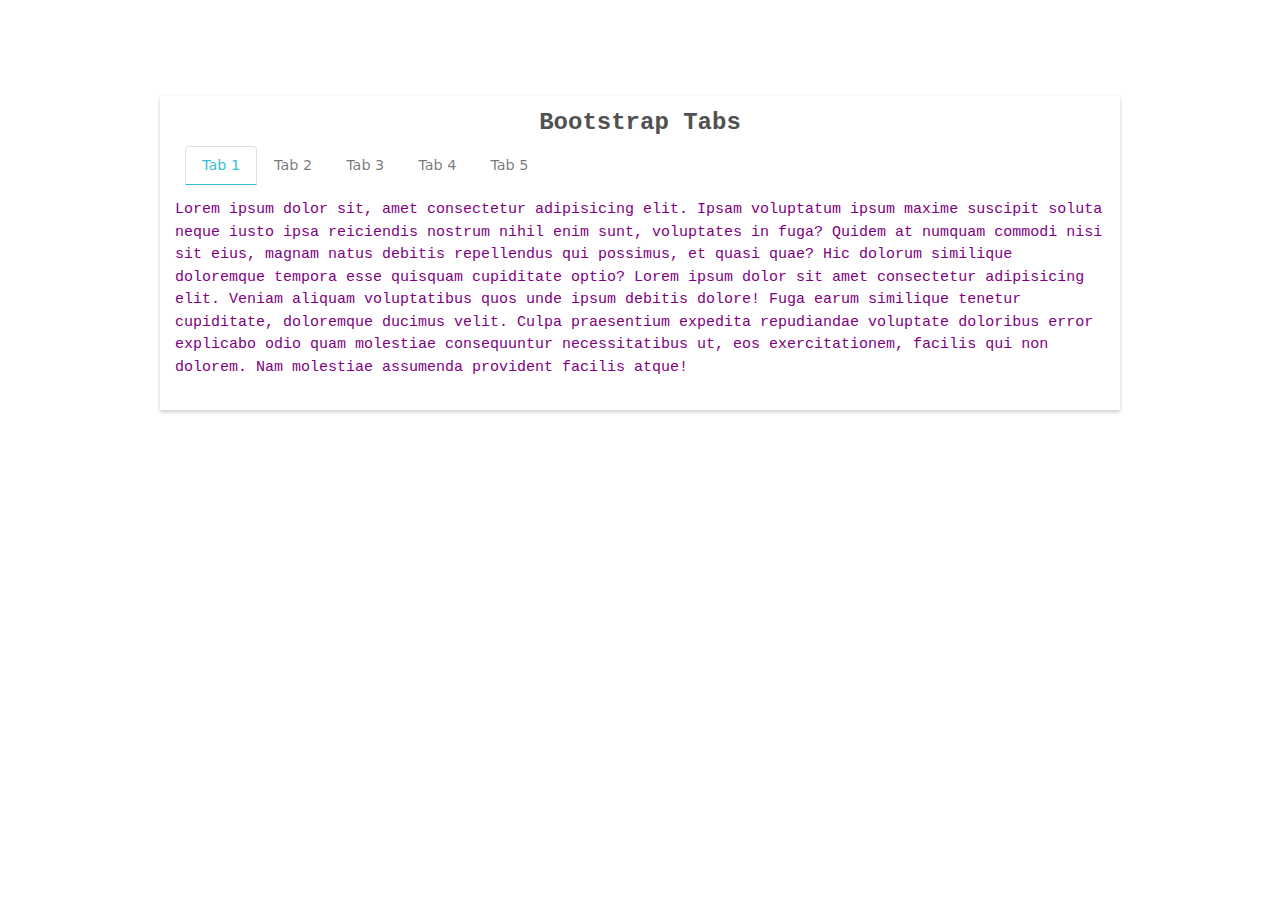
==== index.html @ f2017832 "add file" ====
<!DOCTYPE html>
<html lang="en">
<head>
    <meta charset="utf-8">
    <meta content="width=device-width, initial-scale=1.0" name="viewport">
    <meta content="" name="keywords">
    <meta content="" name="description">
    <!-- Libraries Stylesheet -->
    <!-- Bootstrap Stylesheet -->
    <link href="./assets/css/bootstrap.min.css" rel="stylesheet">
    <!-- custom css stylesheet -->
    <link rel="stylesheet" href="./assets/css/stylesheet.css">
    <title>bootstrap Tab| Home 1</title>
</head>
<body>
    <section class="main-div">
        <div class="card">
            <div class="text-center">
                <h1>Bootstrap Tabs</h1>
            </div>
            <div class="row">
                <div class="col-lg-12">
                    <nav>
                        <div class="nav nav-tabs" id="nav-tab" role="tablist">
                            <button class="nav-link active" id="company-information-tab" data-bs-toggle="tab"
                                data-bs-target="#company-information" type="button" role="tab"
                                aria-controls="company-information" aria-selected="true">Tab 1</button>
                            <button class="nav-link" id="nav-profile-tab" data-bs-toggle="tab"
                                data-bs-target="#account-representatives" type="button" role="tab"
                                aria-controls="account-representatives" aria-selected="false">Tab 2</button>
                            <button class="nav-link" id="nav-contact-tab" data-bs-toggle="tab"
                                data-bs-target="#change-password" type="button" role="tab"
                                aria-controls="change-password" aria-selected="false">Tab 3</button>
                            <button class="nav-link" id="nav-contact-tab" data-bs-toggle="tab" data-bs-target="#billing"
                                type="button" role="tab" aria-controls="billing" aria-selected="false">Tab 4</button>
                            <button class="nav-link" id="nav-contact-tab" data-bs-toggle="tab"
                                data-bs-target="#business-logo" type="button" role="tab" aria-controls="business-logo"
                                aria-selected="false">Tab 5</button>

                        </div>
                    </nav>
                    <div class="tab-content" id="nav-tabContent">
                        <div class="tab-pane  show active" id="company-information" role="tabpanel"
                            aria-labelledby="company-information-tab">
                            <p>Lorem ipsum dolor sit, amet consectetur adipisicing elit. Ipsam voluptatum ipsum maxime
                                suscipit soluta neque iusto ipsa reiciendis nostrum nihil enim sunt, voluptates in fuga?
                                Quidem at numquam commodi nisi sit eius, magnam natus debitis repellendus qui possimus,
                                et quasi quae? Hic dolorum similique doloremque tempora esse quisquam cupiditate optio?
                                Lorem ipsum dolor sit amet consectetur adipisicing elit. Veniam aliquam voluptatibus
                                quos unde ipsum debitis dolore! Fuga earum similique tenetur cupiditate, doloremque
                                ducimus velit. Culpa praesentium expedita repudiandae voluptate doloribus error
                                explicabo odio quam molestiae consequuntur necessitatibus ut, eos exercitationem,
                                facilis qui non dolorem. Nam molestiae assumenda provident facilis atque!
                            </p>
                        </div>
                        <div class="tab-pane " id="account-representatives" role="tabpanel"
                            aria-labelledby="account-representatives-tab">
                            <p class="p1">Lorem ipsum dolor sit, amet consectetur adipisicing elit. Ipsam voluptatum ipsum maxime
                                suscipit soluta neque iusto ipsa reiciendis nostrum nihil enim sunt, voluptates in fuga?
                                Quidem at numquam commodi nisi sit eius, magnam natus debitis repellendus qui possimus,
                                et quasi quae? Hic dolorum similique doloremque tempora esse quisquam cupiditate optio?
                                Lorem ipsum dolor sit amet consectetur adipisicing elit. Veniam aliquam voluptatibus
                                quos unde ipsum debitis dolore! Fuga earum similique tenetur cupiditate, doloremque
                                ducimus velit. Culpa praesentium expedita repudiandae voluptate doloribus error
                                explicabo odio quam molestiae consequuntur necessitatibus ut, eos exercitationem,
                                facilis qui non dolorem. Nam molestiae assumenda provident facilis atque!
                            </p>
                        </div>
                        <div class="tab-pane " id="change-password" role="tabpanel"
                            aria-labelledby="change-password-tab">
                            <p class="p2">Lorem ipsum dolor sit, amet consectetur adipisicing elit. Ipsam voluptatum ipsum maxime
                                suscipit soluta neque iusto ipsa reiciendis nostrum nihil enim sunt, voluptates in fuga?
                                Quidem at numquam commodi nisi sit eius, magnam natus debitis repellendus qui possimus,
                                et quasi quae? Hic dolorum similique doloremque tempora esse quisquam cupiditate optio?
                                Lorem ipsum dolor sit amet consectetur adipisicing elit. Veniam aliquam voluptatibus
                                quos unde ipsum debitis dolore! Fuga earum similique tenetur cupiditate, doloremque
                                ducimus velit. Culpa praesentium expedita repudiandae voluptate doloribus error
                                explicabo odio quam molestiae consequuntur necessitatibus ut, eos exercitationem,
                                facilis qui non dolorem. Nam molestiae assumenda provident facilis atque!
                            </p>
                        </div>
                        <div class="tab-pane " id="billing" role="tabpanel" aria-labelledby="billing-tab">
                            <p class="p3">Lorem ipsum dolor sit, amet consectetur adipisicing elit. Ipsam voluptatum ipsum maxime
                                suscipit soluta neque iusto ipsa reiciendis nostrum nihil enim sunt, voluptates in fuga?
                                Quidem at numquam commodi nisi sit eius, magnam natus debitis repellendus qui possimus,
                                et quasi quae? Hic dolorum similique doloremque tempora esse quisquam cupiditate optio?
                                Lorem ipsum dolor sit amet consectetur adipisicing elit. Veniam aliquam voluptatibus
                                quos unde ipsum debitis dolore! Fuga earum similique tenetur cupiditate, doloremque
                                ducimus velit. Culpa praesentium expedita repudiandae voluptate doloribus error
                                explicabo odio quam molestiae consequuntur necessitatibus ut, eos exercitationem,
                                facilis qui non dolorem. Nam molestiae assumenda provident facilis atque!
                            </p>
                        </div>
                        <div class="tab-pane " id="business-logo" role="tabpanel" aria-labelledby="business-logo-tab">
                            <p class="p4">Lorem ipsum dolor sit, amet consectetur adipisicing elit. Ipsam voluptatum ipsum maxime
                                suscipit soluta neque iusto ipsa reiciendis nostrum nihil enim sunt, voluptates in fuga?
                                Quidem at numquam commodi nisi sit eius, magnam natus debitis repellendus qui possimus,
                                et quasi quae? Hic dolorum similique doloremque tempora esse quisquam cupiditate optio?
                                Lorem ipsum dolor sit amet consectetur adipisicing elit. Veniam aliquam voluptatibus
                                quos unde ipsum debitis dolore! Fuga earum similique tenetur cupiditate, doloremque
                                ducimus velit. Culpa praesentium expedita repudiandae voluptate doloribus error
                                explicabo odio quam molestiae consequuntur necessitatibus ut, eos exercitationem,
                                facilis qui non dolorem. Nam molestiae assumenda provident facilis atque!
                            </p>
                        </div>
                    </div>
                </div>
            </div>
        </div>
    </section>

    <!-- JavaScript Libraries -->
    <!-- Jquery -->
    <script src="./assets/js/jquery.min.js"></script>
    <!-- Bootstrap 5 -->
    <script src="./assets/js/bootstrap.bundle.min.js"></script>
    <!-- custom js -->
    <script src="./assets/js/main.js"></script>
</body>

</html>
---- assets/css/stylesheet.css ----
* {
  margin: 0;
  padding: 0;
  box-sizing: border-box;
  list-style: none;
}

body {
  overflow-x: hidden !important;
}

body::-webkit-scrollbar {
  width: 8px;
  height: 5px;
  background-color: #000;
  border-radius: 10px;
}

body::-webkit-scrollbar-thumb {
  background-color: #275A55;
  border-radius: 10px;
}

/* width */
::-webkit-scrollbar {
  width: 15px;
}

.main-div {
  width: 75%;
  margin: auto;
  background: #F8F8F8;
  margin-top: 1.5rem;
}

.card {
  background-color: white;
  box-shadow: 0 2px 4px 0 rgba(0, 0, 0, 0.2);
  border-radius: 0px;
  border: none;
  margin-bottom: 5rem;
  margin-top: 6rem;
}

.nav-tabs {
  display: flex!important;
  justify-content: center!important;
  justify-content: start!important;
  padding-left: 25px!important;
  border: none!important;
}

.nav-link {
  font-size: 0.9rem;
  border: none;
  color: rgba(0, 0, 0, 0.54);
}

.nav-link.active {
  border-bottom: solid 1px #38BFD4!important;
  color: #38BFD4!important;
  border-color: none!important;
}
.nav-link:hover {
  color: #38BFD4!important;
}

.card h1 {
  color: #515151;
  font-size: 1.5rem;
  font-weight: 600;
  padding-top: 0.8rem;
  font-family: 'Courier New', Courier, monospace;
}

label {
  color: #647181;
  font-size: 13px;
  font-family: 'avenir', helvetica, arial;
}

input {
  background: #E1EDF2;
  border-bottom: 0;
  width: 100%;
  border: 0px;
  padding: 12px;
  margin-top: 1rem;
  outline: none;

}

.text-red {
  color: red;
  font-size: 15px;
  font-family: "avenir", helvetica, arial;
  padding-bottom: 10px;
}

div.select {
  background-color: #E1EDF2;
  border: 1px solid #FFFFFF;
  border-radius: 1px;
  box-sizing: border-box;
  margin: 14px auto;
  overflow: hidden;
  position: relative;
  width: 100%;
  z-index: 1;
  box-sizing: border-box;
  line-height: 3;
}

div.select select {
  padding: 0 20px;
  /* -webkit-appearance: none; */
  /* appearance: none; */
  background-color: transparent;
  border: 0 none;
  box-shadow: none;
  box-sizing: border-box;
  color: black;
  font-weight: 200;
  width: 100%;
  border: none;
  outline: none;
}

div.select::before {
  border-left: 1px solid white;
  color: #252745;
  content: "";
  display: block;
  font-size: 1em;
  height: 100%;
  line-height: 2.5em;
  padding: 0 0.625em;
  position: absolute;
  right: 0;
  text-align: center;
  top: 0;
  width: 19px;
  z-index: -1;
}

div.select::after {
  border: 2px solid #252745;
  border-right: 0;
  border-top: 0;
  bottom: 39%;
  content: "";
  display: block;
  height: 8px;
  position: absolute;
  right: 8px;
  transform: rotate(-45deg);
  width: 8px;
  z-index: -1;
}

.cstm-btn {
  border: 0;
  border-radius: 3px;
  cursor: pointer;
  font-size: 0.9rem;
  font-weight: 400;
  margin: 20px 10px 10px 0;
  padding: 14px 48px;
  text-align: center;
  transition: all 200ms;
  text-decoration: none;
  line-height: 1;
  width: auto;
  background-color: #38BFD4;
  color: #FFFFFF;
}

.grey-div input {
  background: #E1EDF2;
  border-bottom: 0;
  width: 100%;
  border: 0px;
  padding: 10px;
  margin-top: 2rem;
  outline: none;

}

.comp-inf {
  margin-top: 3rem;
}

p {
  color: purple;
  font-size: 15px;
  font-family: 'Courier New', Courier, monospace;
  padding: 15px;
}

.p1 {
  color: lightpink;
  font-size: 15px;
  font-family: 'Courier New', Courier, monospace;
  padding: 15px;
}

.p2 {
  color: lightcoral;
  font-size: 15px;
  font-family: 'Courier New', Courier, monospace;
  padding: 15px;
}

.p3 {
  color: lightgreen;
  font-size: 15px;
  font-family: 'Courier New', Courier, monospace;
  padding: 15px;
}

.p1 {
  color: lightskyblue;
  font-size: 15px;
  font-family: 'Courier New', Courier, monospace;
  padding: 15px;
}

h1 {
  font-size: 3rem;
  font-weight: normal;
}

.draganddrop {
  border: 4px dashed #3b80bc;
  display: flex;
  justify-content: center;
  align-items: center;
  flex-direction: column;
  margin: 0 auto;
  min-height: 200px;
  position: relative;
  text-align: center;
  transition: border-color 300ms;
  width: 50%;
  cursor: pointer;
}

label.draganddrop input.file_input {
  height: 100%;
  left: 0;
  opacity: 0;
  outline: 0;
  position: absolute;
  top: 0;
  width: 100%;
  cursor: pointer;
}

.btn-cstm {
  border: 0;
  border-radius: 3px;
  cursor: pointer;
  font-size: 0.9rem;
  font-weight: 400;
  margin: 20px 10px 10px 0;
  padding: 14px 48px;
  text-align: center;
  transition: all 200ms;
  text-decoration: none;
  line-height: 1;
  width: auto;
  background-color: #fff;
  color: #38BFD4;
  border: 1px solid #38BFD4;
}
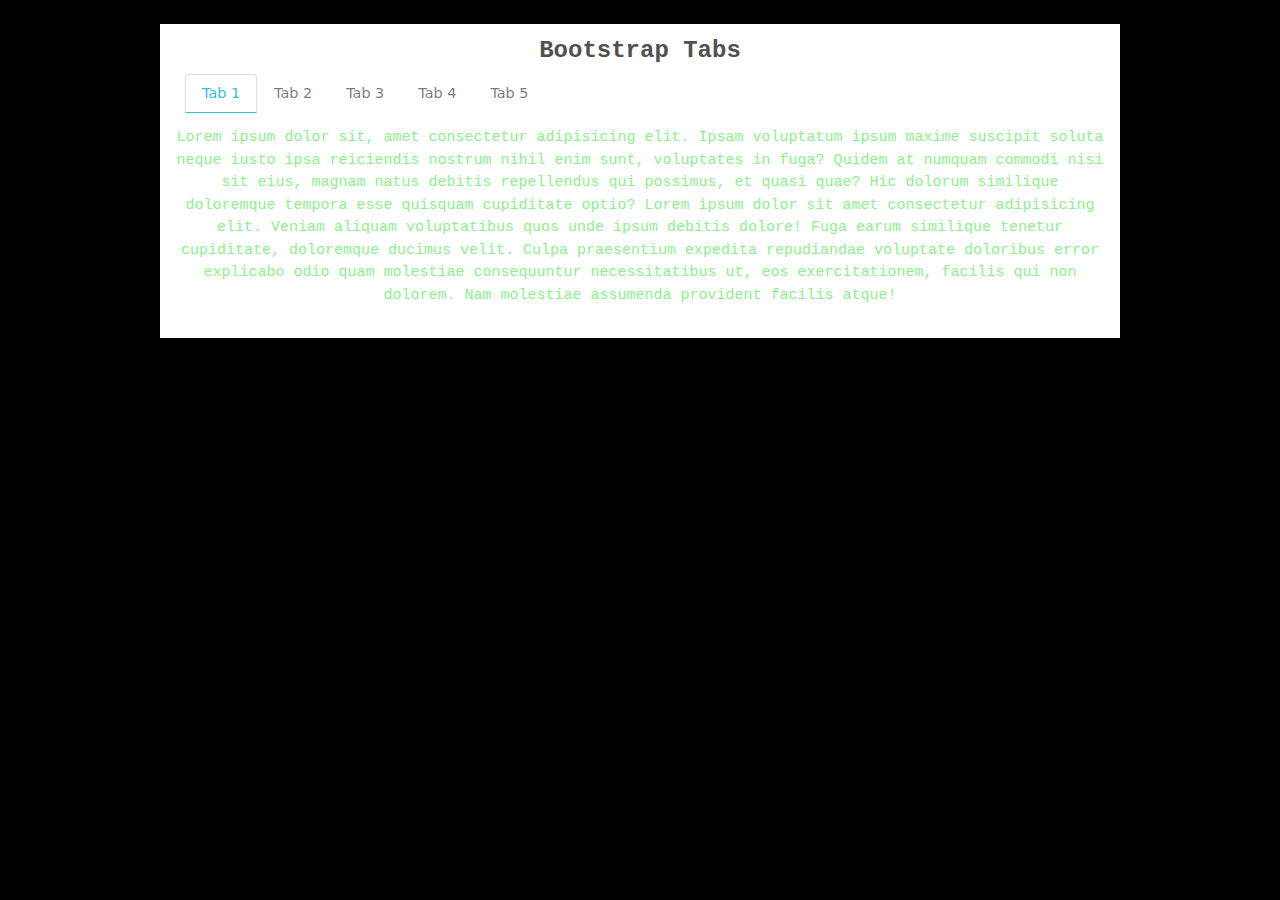
==== commit bb344611: "add other pages" ====
--- a/index.html
+++ b/index.html
@@ -42,7 +42,7 @@
                     <div class="tab-content" id="nav-tabContent">
                         <div class="tab-pane  show active" id="company-information" role="tabpanel"
                             aria-labelledby="company-information-tab">
-                            <p>Lorem ipsum dolor sit, amet consectetur adipisicing elit. Ipsam voluptatum ipsum maxime
+                            <p class="p3">Lorem ipsum dolor sit, amet consectetur adipisicing elit. Ipsam voluptatum ipsum maxime
                                 suscipit soluta neque iusto ipsa reiciendis nostrum nihil enim sunt, voluptates in fuga?
                                 Quidem at numquam commodi nisi sit eius, magnam natus debitis repellendus qui possimus,
                                 et quasi quae? Hic dolorum similique doloremque tempora esse quisquam cupiditate optio?
--- a/assets/css/stylesheet.css
+++ b/assets/css/stylesheet.css
@@ -7,6 +7,7 @@
 
 body {
   overflow-x: hidden !important;
+  background-color: #000;
 }
 
 body::-webkit-scrollbar {
@@ -34,20 +35,20 @@
 }
 
 .card {
-  background-color: white;
+  /* background-color: white; */
   box-shadow: 0 2px 4px 0 rgba(0, 0, 0, 0.2);
   border-radius: 0px;
   border: none;
   margin-bottom: 5rem;
-  margin-top: 6rem;
+  /* margin-top: 6rem; */
 }
 
 .nav-tabs {
-  display: flex!important;
-  justify-content: center!important;
-  justify-content: start!important;
-  padding-left: 25px!important;
-  border: none!important;
+  display: flex !important;
+  justify-content: center !important;
+  justify-content: start !important;
+  padding-left: 25px !important;
+  border: none !important;
 }
 
 .nav-link {
@@ -57,12 +58,13 @@
 }
 
 .nav-link.active {
-  border-bottom: solid 1px #38BFD4!important;
-  color: #38BFD4!important;
-  border-color: none!important;
-}
+  border-bottom: solid 1px #38BFD4 !important;
+  color: #38BFD4 !important;
+  border-color: none !important;
+}
+
 .nav-link:hover {
-  color: #38BFD4!important;
+  color: #38BFD4 !important;
 }
 
 .card h1 {
@@ -191,10 +193,19 @@
 }
 
 p {
-  color: purple;
+  color: #FFF;
   font-size: 15px;
   font-family: 'Courier New', Courier, monospace;
-  padding: 15px;
+  text-align: center;
+}
+
+h2 {
+  color: #FFF;
+  padding-top: 1rem;
+  font-size: 2rem;
+  font-family: 'Courier New', Courier, monospace;
+  text-align: center;
+
 }
 
 .p1 {
@@ -272,4 +283,637 @@
   background-color: #fff;
   color: #38BFD4;
   border: 1px solid #38BFD4;
+}
+
+/* ===============Great Outdoor Css =========== */
+/* ====================Header Css Open====================== */
+/* width */
+::-webkit-scrollbar {
+  width: 15px;
+}
+
+/*** Navbar ***/
+.Padding {
+  padding: 10px;
+}
+
+#main-content {
+  position: relative;
+  display: none;
+}
+
+#title {
+  width: 28%;
+  left: 20px;
+  position: absolute;
+  top: 0px;
+}
+
+#title img {
+  width: 70%;
+}
+
+#btn {
+  position: fixed;
+  z-index: 5;
+  top: 15px;
+  right: 15px;
+  cursor: pointer;
+  -webkit-transition: left 500ms cubic-bezier(0.6, 0.05, 0.28, 0.91);
+  transition: left 500ms cubic-bezier(0.6, 0.05, 0.28, 0.91);
+  display: none;
+}
+
+#btn div {
+  width: 35px;
+  height: 2px;
+  margin-bottom: 8px;
+  background-color: #8b0129;
+  -webkit-transition: -webkit-transform 500ms cubic-bezier(0.6, 0.05, 0.28, 0.91),
+    opacity 500ms, box-shadow 250ms, background-color 500ms;
+  transition: transform 500ms cubic-bezier(0.6, 0.05, 0.28, 0.91), opacity 500ms,
+    box-shadow 250ms, background-color 500ms;
+}
+
+#btn:hover>div {
+  box-shadow: 0 0 1px #000708;
+}
+
+#btn.active {
+  right: 12px;
+  border-bottom: 1px solid transparent;
+}
+
+#btn.active div {
+  background-color: #343838;
+}
+
+#btn.active:hover>div {
+  box-shadow: 0 0 1px #343838;
+}
+
+#btn.active #top {
+  -webkit-transform: translateY(10px) rotate(-135deg);
+  -ms-transform: translateY(10px) rotate(-135deg);
+  transform: translateY(10px) rotate(-135deg);
+}
+
+#btn.active #middle {
+  -webkit-transform: scale(0);
+  -ms-transform: scale(0);
+  transform: scale(0);
+}
+
+#btn.active #bottom {
+  -webkit-transform: translateY(-10px) rotate(-45deg);
+  -ms-transform: translateY(-10px) rotate(-45deg);
+  transform: translateY(-10px) rotate(-45deg);
+}
+
+#box {
+  position: fixed;
+  /* background: linear-gradient(229deg, #E69024, #E69024, #653290); */
+  /* background: linear-gradient(229deg, #653290, #653290, #E69024); */
+  z-index: 4;
+  overflow: auto;
+  top: 0px;
+  right: -275px;
+  background-color: #fff;
+  width: 275px;
+  opacity: 0;
+  padding: 20px 0px;
+  height: 100%;
+  color: #343838;
+  -webkit-transition: all 350ms cubic-bezier(0.6, 0.05, 0.28, 0.91);
+  transition: all 350ms cubic-bezier(0.6, 0.05, 0.28, 0.91);
+}
+
+#box.active {
+  right: 0px;
+  opacity: 1;
+  border-bottom: #fff;
+}
+
+#items {
+  position: relative;
+}
+
+#items a {
+  text-decoration: none;
+  color: #000;
+  font-weight: bold;
+  font-family: 'Arizonia-Regular';
+}
+
+#items .item {
+  position: relative;
+  cursor: pointer;
+  font-size: 1.3rem;
+  padding: 15px 30px;
+  -webkit-transition: all 250ms;
+  transition: all 250ms;
+}
+
+
+#items .item:hover {
+  padding: 15px 45px;
+  background-color: rgba(52, 56, 56, 0.2);
+}
+
+.header-icons {
+  width: 60%;
+}
+
+/* header desktop */
+.header {
+  width: 100%;
+  z-index: 4;
+  transition: 0.5s all ease-in-out;
+  position: fixed;
+  top: 0;
+  height: 90px;
+  color: #fff;
+  padding-top: 1rem;
+  /* background-color: #000; */
+}
+
+#White_links .header_links {
+  color: #fff;
+}
+
+.logo {
+  width: 20%;
+}
+
+/* .active,
+.header_links:hover {
+  border-bottom: 2px solid #9C6DA5;
+  color: #9C6DA5;
+} */
+
+.image-change .active,
+.weds-img-div {
+  border-bottom: 2px solid #fff;
+}
+
+#main-content #title a {
+  text-decoration: none;
+}
+
+.logo img {
+  width: 50%;
+  height: 100%;
+  margin-left: auto;
+  margin-right: auto;
+  display: flex;
+}
+
+.link {
+  width: 100%;
+  padding: 10px;
+  display: flex;
+  align-items: center;
+  justify-content: center;
+  font-family: 'Arizonia-Regular';
+  position: relative;
+}
+
+.destop-nav-bar .link a {
+  text-decoration: none;
+  margin: 0px 4px;
+  color: #fff;
+  align-items: center;
+  font-family: 'Arizonia-Regular';
+  padding-left: 70px;
+  padding-right: 70px;
+  display: flex;
+  font-size: 0.9rem;
+  font-weight: bold;
+  padding-top: 1rem;
+  text-transform: uppercase;
+}
+
+
+.destop-nav-bar a {
+  text-decoration: none;
+}
+
+/* input{
+  margin-bottom: 40px;
+} */
+
+.input-elevated {
+  font-size: 16px;
+  line-height: 1.5;
+  border: none;
+  color: #FFF;
+  background-image: url("data:image/svg+xml;utf8,<svg xmlns='http://www.w3.org/2000/svg' width='20' height='20' viewBox='0 0 20 20'><path fill='%23838D99' d='M13.22 14.63a8 8 0 1 1 1.41-1.41l4.29 4.29a1 1 0 1 1-1.41 1.41l-4.29-4.29zm-.66-2.07a6 6 0 1 0-8.49-8.49 6 6 0 0 0 8.49 8.49z'></path></svg>");
+  background-repeat: no-repeat;
+  background-position: 10px 10px;
+  background-size: 20px 20px;
+  /* box-shadow: 0 2px 4px 0 rgba(0, 0, 0, 0.08); */
+  border-radius: 0px;
+  padding: .5em 1em .5em 2.5em;
+  width: 20%;
+  background-color: transparent;
+}
+
+.input-elevated::placeholder {
+  color: #FFF;
+}
+
+.input-elevated:focus {
+  /* outline: none;
+  box-shadow: 0 4px 10px 0 rgba(0, 0, 0, 0.16); */
+}
+
+.input-inset {
+  font-size: 16px;
+  line-height: 1.5;
+  background: #FFFFFF;
+  background-image: url("data:image/svg+xml;utf8,<svg xmlns='http://www.w3.org/2000/svg' width='19' height='19' viewBox='0 0 19 19'><path fill='%23838D99' d='M13.98 12.57a2 2 0 0 1 1.93.52l2.5 2.5a2 2 0 0 1-2.82 2.82l-2.5-2.5a2 2 0 0 1-.52-1.93l-1.38-1.37a7 7 0 1 1 1.42-1.42l1.37 1.38zm-3.37-2.03a5 5 0 1 0-7.08-7.08 5 5 0 0 0 7.08 7.08z'></path></svg>");
+  background-repeat: no-repeat;
+  background-position: 10px 10px;
+  background-size: 20px 20px;
+  border: 1px solid #C5CBD5;
+  box-shadow: inset 0 1px 4px 0 rgba(0, 0, 0, 0.20);
+  border-radius: 8px;
+  width: 300px;
+  padding: .5em 1em .5em 2.5em;
+}
+
+.input-inset::placeholder {
+  color: #838D99;
+}
+
+.input-inset:focus {
+  outline: none;
+  border: 1px solid #84A2FA;
+}
+
+.input-simple {
+  font-size: 16px;
+  line-height: 1.5;
+  border: none;
+  background: #FFFFFF;
+  background-image: url("data:image/svg+xml;utf8,<svg xmlns='http://www.w3.org/2000/svg' width='20' height='20' viewBox='0 0 20 20'><path fill='%23838D99' d='M13.22 14.63a8 8 0 1 1 1.41-1.41l4.29 4.29a1 1 0 1 1-1.41 1.41l-4.29-4.29zm-.66-2.07a6 6 0 1 0-8.49-8.49 6 6 0 0 0 8.49 8.49z'></path></svg>");
+  background-repeat: no-repeat;
+  background-position: 10px 10px;
+  background-size: 20px 20px;
+  border: 1px solid #C5CBD5;
+  width: 300px;
+  padding: .5em 1em .5em 2.5em;
+}
+
+.input-simple::placeholder {
+  color: #838D99;
+}
+
+.input-simple:focus {
+  outline: none;
+  border: 1px solid #84A2FA;
+}
+
+.input-bottom-border {
+  font-size: 16px;
+  line-height: 1.5;
+  border: none;
+  background-color: rgba(255, 255, 255, 0.6);
+  background-image: url("data:image/svg+xml;utf8,<svg xmlns='http://www.w3.org/2000/svg' width='16' height='16' viewBox='0 0 16 16'><path fill='%238C92A0' d='M11.44 10.73l4.41 4.42a.5.5 0 1 1-.7.7l-4.42-4.41a6.5 6.5 0 1 1 .7-.7v-.01zM6.5 12a5.5 5.5 0 1 0 0-11 5.5 5.5 0 0 0 0 11z'></path></svg>");
+  background-repeat: no-repeat;
+  background-position: 10px 10px;
+  background-size: 20px 20px;
+  border-bottom: 1px solid #C5CBD5;
+  width: 300px;
+  padding: .5em 1em .5em 2.5em;
+}
+
+.input-bottom-border::placeholder {
+  color: #838D99;
+}
+
+.input-bottom-border:focus {
+  outline: none;
+  background-color: rgba(255, 255, 255, 1);
+  border-bottom: 1px solid #84A2FA;
+}
+
+.input-grey-rounded {
+  font-size: 16px;
+  line-height: 1.5;
+  background: #E9EEF0;
+  border: 1px solid #D5D9DB;
+  background-image: url("data:image/svg+xml;utf8,<svg xmlns='http://www.w3.org/2000/svg' width='16' height='16' viewBox='0 0 16 16'><path fill='%238C92A0' d='M11.44 10.73l4.41 4.42a.5.5 0 1 1-.7.7l-4.42-4.41a6.5 6.5 0 1 1 .7-.7v-.01zM6.5 12a5.5 5.5 0 1 0 0-11 5.5 5.5 0 0 0 0 11z'></path></svg>");
+  background-repeat: no-repeat;
+  background-position: 15px 10px;
+  background-size: 20px 20px;
+  border-radius: 100px;
+  width: 300px;
+  padding: .5em 1em .5em 2.5em;
+}
+
+.input-grey-rounded::placeholder {
+  color: #838D99;
+}
+
+.input-grey-rounded:focus {
+  outline: none;
+  background-color: #FFF;
+  border: 1px solid #84A2FA;
+}
+
+.input-transparent {
+  font-size: 16px;
+  line-height: 1.5;
+  text-shadow: 0px 1px 2px rgba(0, 0, 0, 0.2);
+  border: none;
+  background: rgba(255, 255, 255, 0.2);
+  background-image: url("data:image/svg+xml;utf8,<svg xmlns='http://www.w3.org/2000/svg' width='20' height='20' viewBox='0 0 20 20'><path fill='%23FFFFFF' d='M13.22 14.63a8 8 0 1 1 1.41-1.41l4.29 4.29a1 1 0 1 1-1.41 1.41l-4.29-4.29zm-.66-2.07a6 6 0 1 0-8.49-8.49 6 6 0 0 0 8.49 8.49z'></path></svg>");
+  background-repeat: no-repeat;
+  background-position: 10px 10px;
+  background-size: 20px 20px;
+  border-radius: 5px;
+  width: 300px;
+  padding: .5em 1em .5em 2.5em;
+  margin-bottom: 0px;
+}
+
+.input-transparent::placeholder {
+  color: #FFF;
+}
+
+.input-transparent:focus {
+  outline: none;
+  background: rgba(255, 255, 255, 100);
+  text-shadow: none;
+  background-image: url("data:image/svg+xml;utf8,<svg xmlns='http://www.w3.org/2000/svg' width='20' height='20' viewBox='0 0 20 20'><path fill='%238C92A0' d='M13.22 14.63a8 8 0 1 1 1.41-1.41l4.29 4.29a1 1 0 1 1-1.41 1.41l-4.29-4.29zm-.66-2.07a6 6 0 1 0-8.49-8.49 6 6 0 0 0 8.49 8.49z'></path></svg>");
+  background-repeat: no-repeat;
+  background-position: 10px 10px;
+  background-size: 20px 20px;
+}
+
+.bg-gradient {
+  padding: 40px;
+  margin-left: -40px;
+  margin-right: -40px;
+  width: 350px;
+  background-image: linear-gradient(-135deg, #5A9FC7 0%, #6DC2D7 100%);
+}
+
+/* ====================Header Css Open====================== */
+.section-banner {
+  position: relative;
+  height: 100vh;
+  width: 100%;
+  display: flex;
+  justify-content: center;
+  align-items: center;
+}
+
+.section-banner::after {
+  position: absolute;
+  content: "";
+  top: 0;
+  left: 0;
+  background-image: url('../images/patrick-fore-iOiaqY7eZsY-unsplash.jpg');
+  background-position: center;
+  background-size: cover;
+  background-repeat: no-repeat;
+  width: 100%;
+  height: 100%;
+}
+
+.img-div {
+  width: 100%;
+  height: 500px;
+  margin-top: 2rem;
+}
+
+.img-div1 {
+  width: 600px;
+  height: 300px;
+  margin-top: 2rem;
+  margin-bottom: 2rem;
+}
+
+.img-div1 span {
+  color: #fff;
+  text-align: center;
+  font-family: 'Courier New', Courier, monospace;
+  display: flex;
+  justify-content: center;
+  padding-top: 1rem;
+
+}
+
+.img {
+  width: 100%;
+  height: 100%;
+}
+
+.img1 {
+  width: 100%;
+  height: 100%;
+}
+
+.overlay1 {
+  position: absolute;
+  bottom: 0px;
+  width: 100%;
+  height: 100px;
+  left: 0;
+}
+
+.overlay1 h4 {
+  color: #fff;
+  filter: blur(1px);
+  -webkit-filter: blur(1px);
+}
+
+.second-section {
+  height: 700px;
+}
+
+.overlay1 span {
+  color: #fff;
+  filter: blur(1px);
+  -webkit-filter: blur(1px);
+}
+
+.img img {
+  width: 100%;
+  height: 100%;
+  object-fit: cover;
+  filter: blur(2px);
+  -webkit-filter: blur(2px);
+}
+
+.img1 img {
+  width: 100%;
+  height: 100%;
+  object-fit: cover;
+}
+
+.text-section button {
+  background-color: transparent;
+  color: #38BFD4;
+  border: none;
+}
+
+.img-section {
+  width: 100%;
+  height: 500px;
+  position: relative;
+}
+
+.img-section::after {
+  position: absolute;
+  content: "";
+  width: 100%;
+  height: 100%;
+  top: 0;
+  left: 0;
+  background-image: url('./../images/jairph-rC6fkXIiSF4-unsplash.jpg');
+  background-position: center;
+  background-repeat: no-repeat;
+  background-size: cover;
+  filter: blur(1px);
+  -webkit-filter: blur(1px);
+}
+
+/* modal */
+.video-box {
+  position: relative;
+  width: 100%;
+  height: 600px;
+}
+
+.vedioBg .card {
+  border: none;
+}
+
+.video-box-width {
+  background-image: url("../images/patrick-fore-iOiaqY7eZsY-unsplash.jpg");
+  background-position: center;
+  background-size: cover;
+}
+
+.video-box:hover .overlay {
+  height: 100%;
+  height: 600px;
+}
+
+.overlay {
+  position: absolute;
+  bottom: 0;
+  left: 0;
+  right: 0;
+  background-color: #60a8e229;
+  overflow: hidden;
+  width: 100%;
+  height: 0;
+  transition: .5s ease;
+}
+
+/* .vedioBg .card {
+  background-color: #fff !important;
+} */
+
+.play-font {
+  width: 100%;
+  position: absolute;
+  top: 0;
+  left: 0;
+  right: auto;
+  top: 40%;
+  bottom: 0;
+  margin: auto;
+  opacity: 0.5;
+}
+
+.play-font h1 {
+  color: #fff;
+  font-size: 3rem;
+  z-index: 1;
+}
+
+.play-font i {
+  font-size: 100px;
+  color: #FFF;
+  background: 0 0;
+  border-radius: 50%;
+  padding: 25px 25px 19px 43px;
+  border: 3px solid #fff;
+  /* background-color: #fff; */
+}
+
+/*  */
+/* modal css */
+.modal-content {
+  /* background-image: url("../images/patrick-fore-iOiaqY7eZsY-unsplash.jpg"); */
+  background-color: #60a8e229;
+  border: none;
+}
+
+.modal-header {
+  display: flex;
+  align-items: center;
+  justify-content: center;
+  font-family: "Mont-Bold";
+  color: #fff;
+  border-bottom: none;
+}
+
+.modal-body input {
+  border: 1px solid #fff;
+  background-color: transparent;
+  width: 100%;
+  padding: 7px;
+  border-radius: 7px;
+}
+
+.modal-body .select {
+  border: 1px solid #fff;
+  background-color: transparent;
+  width: 100%;
+  padding: 10px;
+  border-radius: 7px;
+  color: #fff;
+  font-family: "Mont-Light";
+  font-size: 12px;
+}
+
+.modal-body .select option {
+  color: #000;
+  font-family: "Mont-Light";
+  font-size: 12px;
+
+}
+
+.modal-body input::placeholder {
+  color: #fff;
+  font-family: "Mont-Light";
+  font-size: 12px;
+}
+
+.modal-footer {
+  align-items: center;
+  justify-content: center;
+  border-top: none;
+}
+
+.subBtn {
+  /* background-color: #fff; */
+  color: #000;
+  font-family: "Mont-Bold";
+  padding: 5px 20px;
+  border: none;
+  border-radius: 10px;
+  text-transform: uppercase;
+
+}
+
+.footer-section a {
+  text-decoration: none;
+  color: #fff;
 }